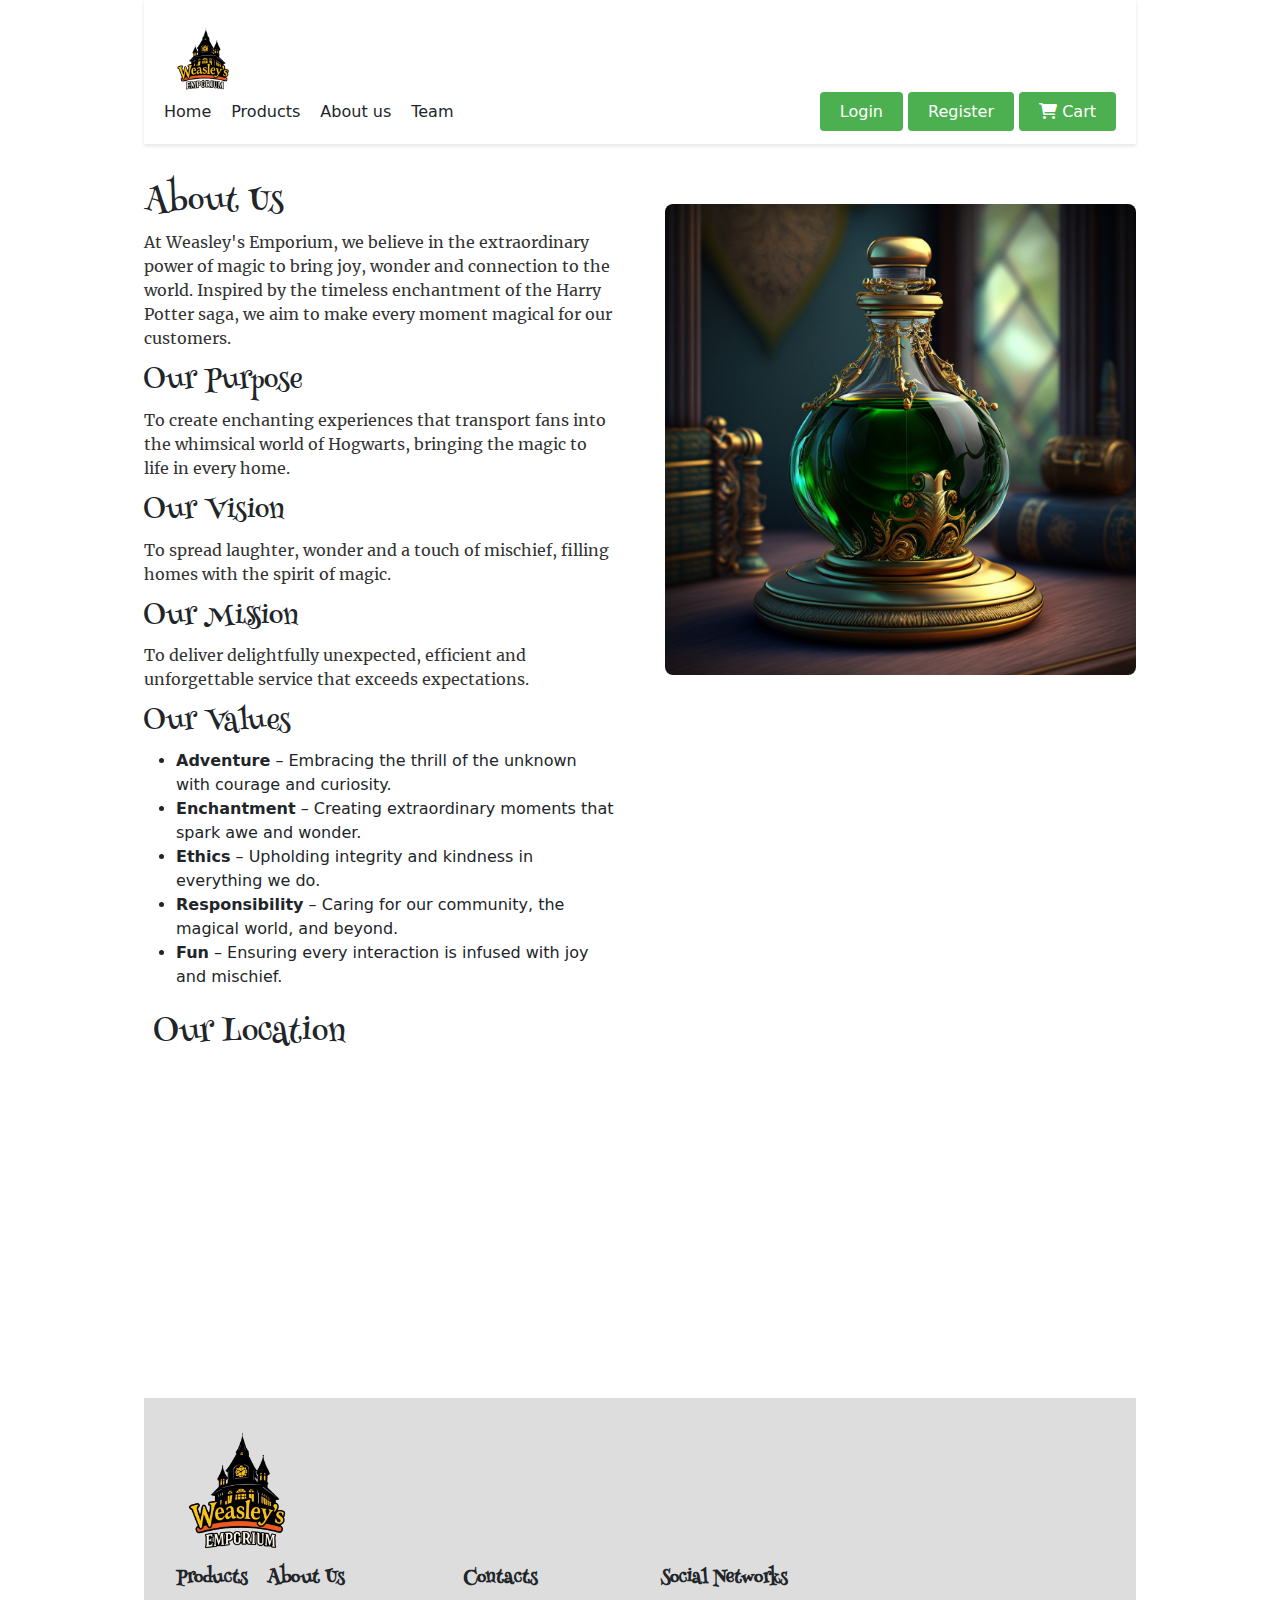
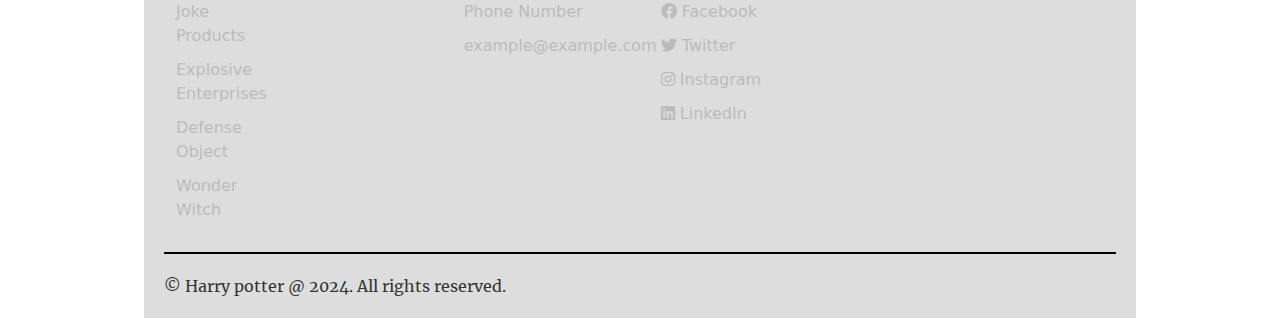
==== aboutus.html @ d5ce0941 "First Commit with homepage and about us responsive mobile and desktop without carring with tablets a" ====
<!DOCTYPE html>
<html lang="en">
  <head>
    <meta charset="UTF-8" >
    <meta name="viewport" content="width=device-width, initial-scale=1.0" >
    <link rel="stylesheet" type="text/css" href="style.css" >
    <link
      href="https://cdnjs.cloudflare.com/ajax/libs/font-awesome/6.0.0-beta3/css/all.min.css"
      rel="stylesheet"
    >
    <script src="https://cdn.jsdelivr.net/npm/bootstrap@5.3.0-alpha1/dist/js/bootstrap.min.js"></script>
    <link href="https://cdn.jsdelivr.net/npm/bootstrap@5.3.0-alpha1/dist/css/bootstrap.min.css" rel="stylesheet">
    <link rel="icon" href="assets/images/Weasley.png" type="image/png" >
    <title>Wiesley's Emporium</title>
  </head>
  <body>
    <div class="container">
      <header>
        <div class="logo">
          <a href="index.html">
            <img src="assets/images/Weasley.png" alt="Weasley" >
          </a>
        </div>
        <nav>
          <!-- Mobile -->
          <input
            type="checkbox"
            id="menu-toggle"
            class="menu-toggle"
            tabindex="0"
          >

          <label for="menu-toggle" class="menu-icon"
            ><i class="fa fa fa-bars"></i
          ></label>
          <label for="menu-toggle" class="menu-close"
            ><i class="fa fa-window-close"></i
          ></label>

          <!-- Navegaçao -->
          <div class="nav-links">
            <a class="nav-link" href="index.html">Home</a>
            <a class="nav-link" href="#">Products</a>
            <a class="nav-link" href="aboutus.html ">About us</a>
            <a class="nav-link" href="#">Team</a>
          </div>

          <!-- Links de Login e Register  -->
          <div class="nav-links-final">
            <a href="login.html" class="nav-link-btn">Login</a>
            <a href="register.html" class="nav-link-btn">Register</a>
            <a href="cart.html" class="nav-link-btn">
              <i class="fas fa-shopping-cart"></i> Cart
            </a>
          </div>
        </nav>
      </header>
    </div>
<div class="container">
      <main>
        <section class="about-us-section">
            <div class="about-us-text">
              <h2>About Us</h2>
              <p>
                At Weasley's Emporium, we believe in the extraordinary power of
                magic to bring joy, wonder and connection to the world. Inspired
                by the timeless enchantment of the Harry Potter saga, we aim to
                make every moment magical for our customers.
              </p>

              <h3>Our Purpose</h3>
              <p>
                To create enchanting experiences that transport fans into the
                whimsical world of Hogwarts, bringing the magic to life in every
                home.
              </p>

              <h3>Our Vision</h3>
              <p>
                To spread laughter, wonder and a touch of mischief, filling
                homes with the spirit of magic.
              </p>

              <h3>Our Mission</h3>
              <p>
                To deliver delightfully unexpected, efficient and unforgettable
                service that exceeds expectations.
              </p>

              <h3>Our Values</h3>
              <ul>
                <li>
                  <strong>Adventure</strong> – Embracing the thrill of the
                  unknown with courage and curiosity.
                </li>
                <li>
                  <strong>Enchantment</strong> – Creating extraordinary moments
                  that spark awe and wonder.
                </li>
                <li>
                  <strong>Ethics</strong> – Upholding integrity and kindness in
                  everything we do.
                </li>
                <li>
                  <strong>Responsibility</strong> – Caring for our community,
                  the magical world, and beyond.
                </li>
                <li>
                  <strong>Fun</strong> – Ensuring every interaction is infused
                  with joy and mischief.
                </li>
              </ul>
            </div>
            <div class="about-us-image">
              <img src="assets/images/aboutus.jpg" alt="About Us" >
            </div>
        
        </section>
        <section class="map-section">
          <div class="map-container">
            <h2>Our Location</h2>
            <iframe
              src="https://www.google.com/maps/embed?pb=!1m18!1m12!1m3!1d3153.030823538561!2d-122.39967538468182!3d37.79227477975881!2m3!1f0!2f0!3f0!3m2!1i1024!2i768!4f13.1!3m3!1m2!1s0x8085808cd21b91e1%3A0x13bb6c071413420d!2s160%20Spear%20St%2C%20San%20Francisco%2C%20CA%2094111%2C%20USA!5e0!3m2!1sen!2sbr!4v1634207783723!5m2!1sen!2sbr"
              width="100"
              height="450"
              style="border: 0"
              loading="lazy"
            ></iframe>
          </div>
        </section>
      </main>

    <footer>
      <div class="logo2">
        <a href="index.html">
          <img src="assets/images/Weasley.png" alt="Weasley" >
        </a>
      </div>
      <div class="container">
        <div class="footer-section">
          <h3>Products</h3>
          <ul>
            <li><a href="#">Joke Products</a></li>
            <li><a href="#">Explosive Enterprises</a></li>
            <li><a href="#">Defense Object</a></li>
            <li><a href="#">Wonder Witch</a></li>
          </ul>
        </div>

        <div class="footer-section">
          <h3>About Us</h3>
          <ul></ul>
        </div>

        <div class="footer-section">
          <h3>Contacts</h3>
          <ul>
            <li><a href="#">Phone Number</a></li>
            <li><a href="#">example@example.com</a></li>
          </ul>
        </div>

        <div class="footer-section">
          <h3>Social Networks</h3>
          <ul>
            <li>
              <a href="#"><i class="fab fa-facebook"></i> Facebook</a>
            </li>
            <li>
              <a href="#"><i class="fab fa-twitter"></i> Twitter</a>
            </li>
            <li>
              <a href="#"><i class="fab fa-instagram"></i> Instagram</a>
            </li>
            <li>
              <a href="#"><i class="fab fa-linkedin"></i> LinkedIn</a>
            </li>
          </ul>
        </div>
      </div>

      <div class="footer-bottom">
        <p>&copy; Harry potter @ 2024. All rights reserved.</p>
      </div>
    </footer>
  </div>
 
  </body>
</html>
---- style.css ----
@font-face {
  font-family: 'HenryPenny';
  src: url('assets/fonts/HennyPenny-Regular.ttf') format('truetype');
  font-weight: normal;
  font-style: normal;
}

@font-face {
  font-family: 'Merriweather';
  src: url('assets/fonts/Merriweather-Regular.ttf') format('truetype');
  font-weight: normal;
  font-style: normal;
}


@font-face {
  font-family: 'Merriweather';
  src: url('assets/fonts/Merriweather-Bold.ttf') format('truetype');
  font-weight: bold;
  font-style: normal;
}


@font-face {
  font-family: 'Merriweather';
  src: url('assets/fonts/Merriweather-Italic.ttf') format('truetype');
  font-weight: normal;
  font-style: italic;
}


@font-face {
  font-family: 'Merriweather';
  src: url('assets/fonts/Merriweather-BoldItalic.ttf') format('truetype');
  font-weight: bold;
  font-style: italic;
}

p {
  font-family: 'Merriweather', serif; 
  font-size: 16px; 
  line-height: 1.5; 
  color: #333; 
}
h1, h2, h3 {
  font-family: 'HenryPenny', serif;
  font-weight: bold; 
  color:black;
}
body {
  margin: 0;
  padding: 0;
  background-color: #f5f5f5;
}

/* Container deve ser aplicado em todas as paginas define a grelha a usar */
.container {
  display: grid;
  grid-template-columns: 1fr 4fr 4fr 4fr 4fr 1fr;
  

  max-width: 1200px;
  margin: 0 auto;
}

header {
  grid-column: 2 / 6;
  background-color: #fff;
  padding: 20px;
  box-shadow: 0 2px 4px rgba(0, 0, 0, 0.1);
  display: block;
  justify-content: flex-start;
}

/* navbar */

nav {
  display: flex;
  justify-content: space-between;
  align-items: center;
  width: 100%;
  flex-direction: row;
}

.nav-links {
  display: flex;
  gap: 20px;
  justify-content: flex-start;
}

.nav-link {
  text-decoration: none;
  color: #333;
  font-size: 16px;
}

.nav-link:hover {
  text-decoration: underline;
}

.nav-link-final {
  margin-right: 20px;
  display: flex;
  gap: 20px;
  justify-content: flex-end;
}

.nav-link-btn {
  background-color: #4caf50;
  color: white;
  padding: 10px 20px;
  font-size: 16px;
  text-align: center;
  text-decoration: none;
  border-radius: 4px;
  cursor: pointer;
  border: none;
}

.nav-link-btn:hover {
  background-color: #3e8e41;
}

.menu-toggle {
  display: none;
}

.menu-icon {
  font-size: 30px;
  cursor: pointer;
  display: none;
  margin-left: auto;
}

.menu-close {
  display: none;
  font-size: 30px;
  color: #333;
  position: absolute;
  top: 50px;
  right: 50px;
  cursor: pointer;
  z-index: 1001;
}

.logo img {
  height: 80px;
  max-height: 80px;
  width: auto;
}
.logo2 img {
  height: 150px;
  max-height: 150px;
  align-items: flex-start;
  width: auto;
}

main {
  grid-column: 2 / 6;
}

.section {
  padding: 20px;
  margin-bottom: 20px;
  box-shadow: 0 2px 4px rgba(0, 0, 0, 0.1);
  border-radius: 8px;
}

#carouselExampleControls {
  width: 100%; 
  height: 350px; 
  overflow: hidden; 
  margin-bottom: 20px;
}


.carousel-inner img {
  width: 100%; 
  height: 100%;
  object-fit: fill;
}


.description {
  margin: 10px 0;
  text-align: left;
}
.pagination-radio {
  display: none;
}

/* paginaçao  */
.pagination {
  margin-top: 20px;
  display: flex;
  justify-items: flex-start;
  gap: 10px;
}

.page-btn {
  padding: 10px 20px;
  font-size: 16px;
  color: #333;
  background-color: #e0e0e0;
  border: none;
  border-radius: 4px;
  cursor: pointer;
  text-align: center;
}

.page-btn:hover {
  background-color: #d4d4d4;
}

.pagination label {
  background-color: #e0e0e0;
  color: #333;
  cursor: pointer;
  padding: 10px 20px;
  border-radius: 4px;
}

#page-1:checked ~ .pagination label[for="page-1"] {
  background-color: #4caf50;
  color: white;
}
#page-2:checked ~ .pagination label[for="page-2"] {
  background-color: #4caf50;
  color: white;
}

#page-2:checked ~ #content-page-1 {
  display: none !important;
}

#page-1:checked ~ #content-page-2 {
  display: none !important;
}

#page-1:checked ~ #content-page-1 {
  display: flex;
}

#page-2:checked ~ #content-page-2 {
  display: flex;
}

.hidden {
  display: none;
}

footer {
  grid-column: 2 / 6;
  align-items: flex-start;
  padding: 20px;
  background-color: #ddd;
  margin-top: 20px;
}
.footer-container {
  display: grid;
  grid-template-columns: repeat(4, 1fr);
  gap: 20px;
  padding: 20px;
  width: 100%;
  margin: 0 auto;
  border-top: 2px solid black;
}

.footer-section {
  display: flex;
  flex-direction: column;
}

.footer-section h3 {
  font-size: 18px;
  margin-bottom: 10px;
  font-weight: bold;
}

.footer-section ul {
  list-style: none;
  padding: 0;
  margin: 0;
}

.footer-section ul li {
  margin-bottom: 10px;
}

.footer-section ul li a {
  color: #bbb;
  text-decoration: none;
  font-size: 16px;
}

.footer-section ul li a:hover {
  color: #4caf50;
}

.footer-bottom {
  margin-top: 20px;
  font-size: 14px;
  color: #bbb;
  border-top: 2px solid black;
  padding-top: 20px;
}

.footer-bottom p {
  margin: 0;
}
/*  Cards Homepage */
.product {
  display: none;
  flex-wrap: wrap;
  gap: 20px;
  justify-content: space-between;
  align-items: stretch;
}

.card {
  background-color: #fff;
  border-radius: 8px;
  box-shadow: 0 2px 8px rgba(0, 0, 0, 0.1);
  padding: 20px;
  width: 30%;
  display: flex;
  flex-direction: column;
  justify-content: space-between;
  align-items: stretch;
  text-align: left;
  box-sizing: border-box;
  height: auto;
  min-height: 400px;
}

.card img {
  border: solid 2px grey;
  width: 100%;
  height: 200px;
  object-fit: cover;
  margin-bottom: 15px;

}

.card .title {
  font-size: 18px;
  font-weight: bold;
  margin-bottom: 10px;
}

.card .subtitle {
  font-size: 14px;
  color: #555;
  padding-bottom: 10px;
}

.card .Category {
  display: flex;
  flex-wrap: wrap;
  gap: 10px;
  margin-bottom: 15px;
  flex-shrink: 0;
}

.card .Category .detail-button {
  background-color: #e0e0e0;
  color: #333;
  border: none;
  border-radius: 8px;
  padding: 5px 5px;
  font-size: 12px;
  cursor: pointer;
}

.card .Category .detail-button:hover {
  background-color: #d4d4d4;
}

.card-buttons {
  display: flex;
  gap: 10px;
}

.card-buttons button {
  width: 100%;
  background-color: #4caf50;
  color: white;
  border: none;
  border-radius: 5px;
  padding: 10px 20px;
  font-size: 14px;
  cursor: pointer;
}

.card-buttons .card-buttons-msg {
  background-color: #2196f3;
}

.card-buttons button:hover {
  opacity: 0.9;
}
 video {
  width: 100%;
  height: auto; 
}

/*Pagina about Us */

.about-us-section{
  margin-top:40px;
  display: flex;
}

.about-us-text {
  flex: 1;
  text-align: left;
}

.about-us-image {
  flex: 1;
  margin-left: 50px;
}

.about-us-image img {
  margin-top: 20px;
  margin-bottom: 20px;
  width: 100%;
  height: auto;
  object-fit: contain;
  border-radius: 8px;
}

.map-section {
  padding: 10px;
  justify-content: flex-start;
}

.map-container {
  max-width: 100%;
}

iframe {
  width: 100%;
  height: 300px;
  border: 0;
}
/* Fim página about us */

/*Media querys  Mobile, Tablet */
@media (max-width: 767px) {
  .container {
    display: grid;
    grid-template-columns: 1fr; 
    
  }
 
  header {
    grid-column: 1 / -1; 
    background-color: #fff;
    box-shadow: 0 2px 4px rgba(0, 0, 0, 0.1);
    padding: 10px;
  }

  .nav-links {
    display: flex;
    position: fixed;
    top: 0;
    left: 0;
    bottom: 0;
    right: 0;
    background-color: #fff;
    flex-direction: column;
    align-items: flex-start;
    padding-left: 20px;
    padding-top: 60px;
    box-shadow: 0 4px 8px rgba(0, 0, 0, 0.2);
    transition: opacity 0.4s ease-in-out, transform 0.4s ease-in-out;
    transform: translateX(-100%);
    visibility: hidden;
    opacity: 0;
    z-index: 1000;
    width: 100%;
  }

  .menu-toggle:checked + .menu-icon + .menu-close + .nav-links {
    transform: translateX(0);
    opacity: 1;
    visibility: visible;
  }

  .menu-close {
    display: flex;
    font-size: 30px;
    color: #333;
    position: absolute;
    top: 20px;
    right: 20px;
    cursor: pointer;
    z-index: 1001;
    opacity: 0;
    visibility: hidden;
    transition: opacity 0.4s ease-in-out, visibility 0.4s ease-in-out;
  }

  .menu-toggle:checked + .menu-icon + .menu-close {
    opacity: 1;
    visibility: visible;
  }

  .nav-links a {
    font-size: 18px;
    color: #333;
    text-decoration: none;
    text-align: center;
  }

  .nav-links a:hover {
    text-decoration: underline;
  }

  .nav-links-final {
    display: none;
  }

  .menu-icon {
    justify-items: flex-end;
    display: flex;
  }

.card {
  width: 100%;
}
.footer-container {
  display: grid;
  grid-template-columns: repeat(1, 1fr);
  width: 100%;
  border-top: 2px solid black;
}
  .footer-section h3 {
    font-size: 16px;
  }

  .footer-section ul li a {
    font-size: 14px;
  }

  .about-us-section{
    margin-top:40px;
    display: block;
  }

  .about-us-image {
    margin-left: 0;
    margin-top: 20px;
  }
  #carouselExampleControls {
    width: 100%;
    height: 200px; 
    margin-bottom: 20px; 
  }

  .carousel-inner img {
    width: 100%; 
    height: 100%; 
    object-fit: cover; 
  }
}
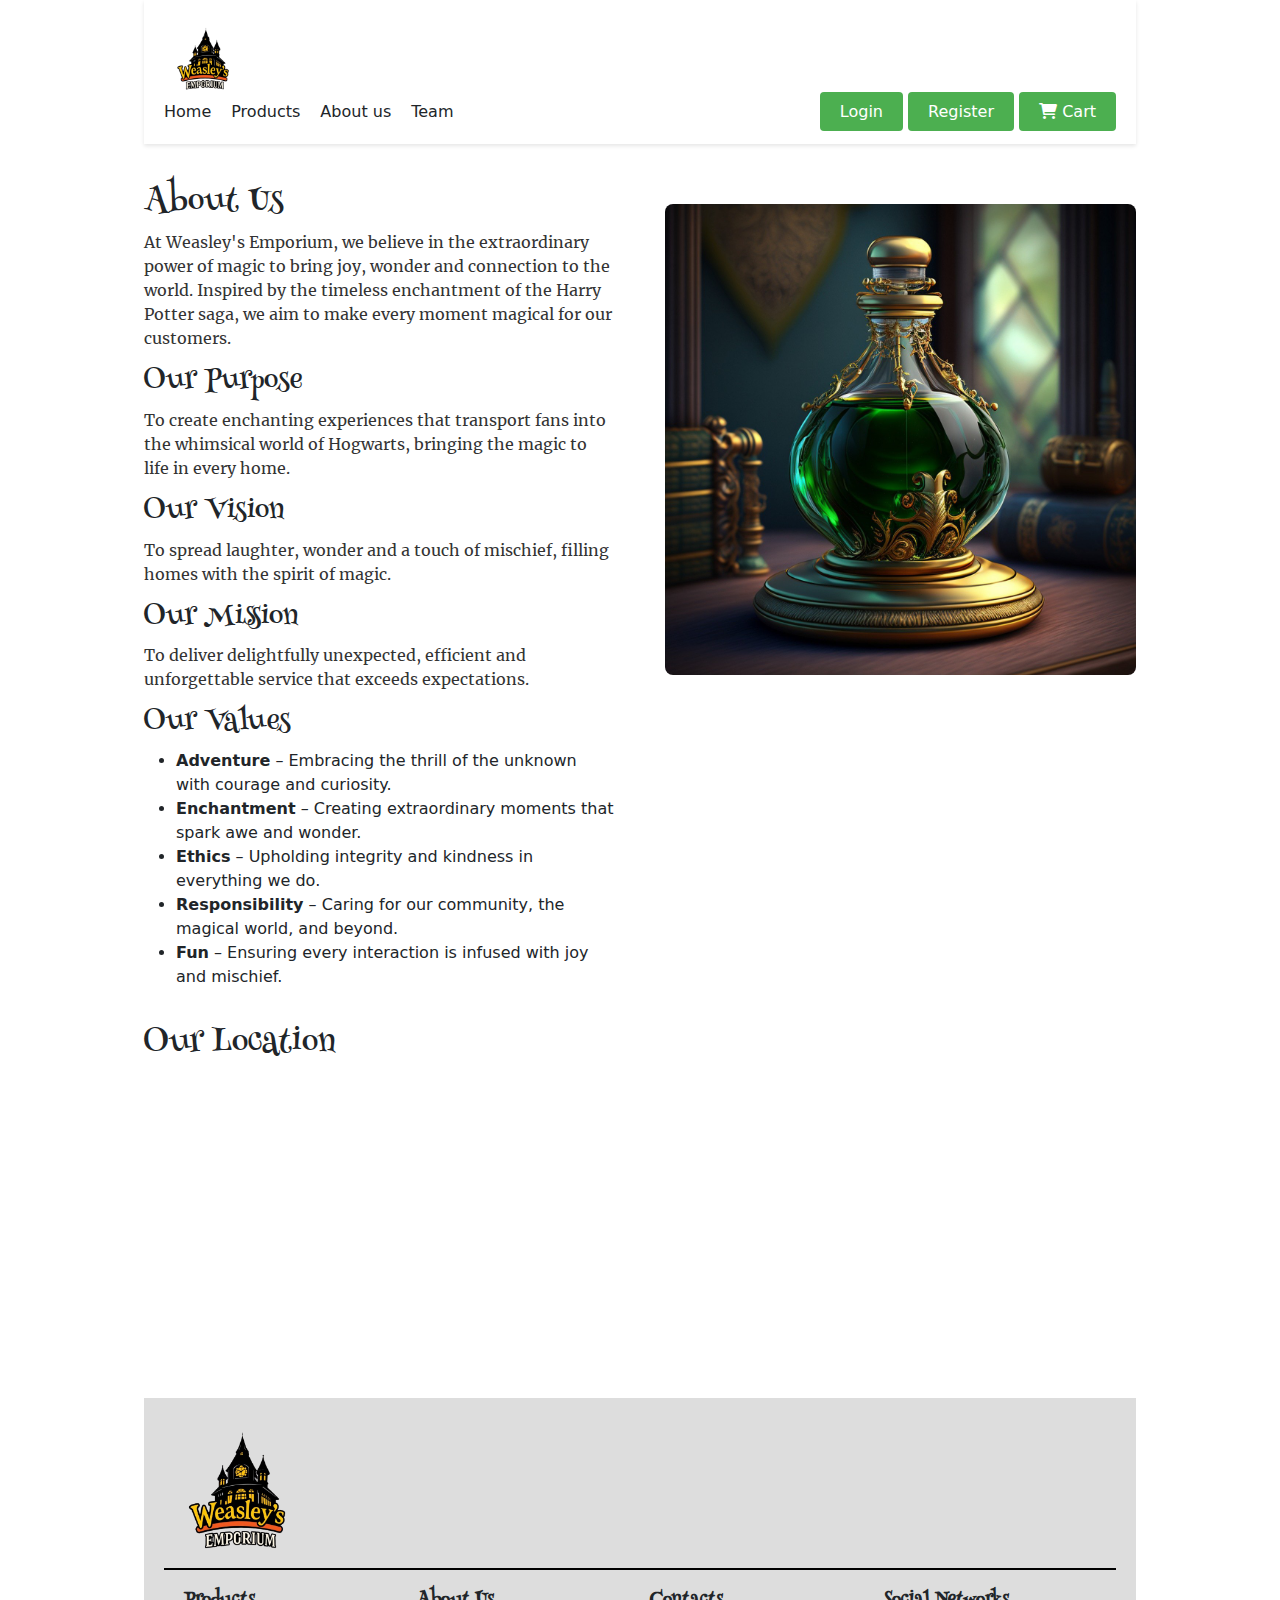
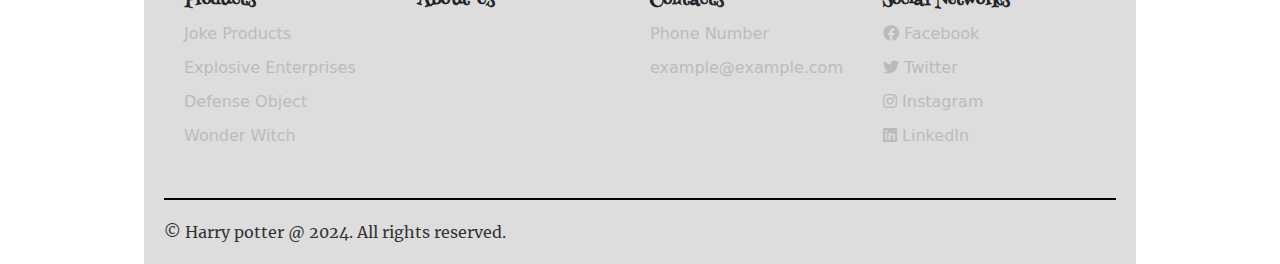
==== commit 659c39d1: "03-12-2024 22:23 Page of The teams done, index.html carrousel fixed, about us Have problems with tex" ====
--- a/aboutus.html
+++ b/aboutus.html
@@ -10,6 +10,7 @@
     >
     <script src="https://cdn.jsdelivr.net/npm/bootstrap@5.3.0-alpha1/dist/js/bootstrap.min.js"></script>
     <link href="https://cdn.jsdelivr.net/npm/bootstrap@5.3.0-alpha1/dist/css/bootstrap.min.css" rel="stylesheet">
+
     <link rel="icon" href="assets/images/Weasley.png" type="image/png" >
     <title>Wiesley's Emporium</title>
   </head>
@@ -40,9 +41,9 @@
           <!-- Navegaçao -->
           <div class="nav-links">
             <a class="nav-link" href="index.html">Home</a>
-            <a class="nav-link" href="#">Products</a>
+            <a class="nav-link" href="products.html">Products</a>
             <a class="nav-link" href="aboutus.html ">About us</a>
-            <a class="nav-link" href="#">Team</a>
+            <a class="nav-link" href="teams.html">Team</a>
           </div>
 
           <!-- Links de Login e Register  -->
@@ -110,6 +111,7 @@
                   with joy and mischief.
                 </li>
               </ul>
+                
             </div>
             <div class="about-us-image">
               <img src="assets/images/aboutus.jpg" alt="About Us" >
@@ -120,70 +122,67 @@
           <div class="map-container">
             <h2>Our Location</h2>
             <iframe
-              src="https://www.google.com/maps/embed?pb=!1m18!1m12!1m3!1d3153.030823538561!2d-122.39967538468182!3d37.79227477975881!2m3!1f0!2f0!3f0!3m2!1i1024!2i768!4f13.1!3m3!1m2!1s0x8085808cd21b91e1%3A0x13bb6c071413420d!2s160%20Spear%20St%2C%20San%20Francisco%2C%20CA%2094111%2C%20USA!5e0!3m2!1sen!2sbr!4v1634207783723!5m2!1sen!2sbr"
-              width="100"
-              height="450"
-              style="border: 0"
+              src="https://www.google.com/maps/embed?pb=!1m18!1m12!1m3!1d3027.9682053890633!2d-8.660037024505838!3d40.63058314259671!2m3!1f0!2f0!3f0!3m2!1i1024!2i768!4f13.1!3m3!1m2!1s0xd23a2aa4e1bda2b%3A0xd70b976749475485!2sUniversidade%20de%20Aveiro!5e0!3m2!1spt-PT!2spt!4v1733217396768!5m2!1spt-PT!2spt"
               loading="lazy"
             ></iframe>
+          
           </div>
         </section>
       </main>
 
-    <footer>
-      <div class="logo2">
-        <a href="index.html">
-          <img src="assets/images/Weasley.png" alt="Weasley" >
-        </a>
-      </div>
-      <div class="container">
-        <div class="footer-section">
-          <h3>Products</h3>
-          <ul>
-            <li><a href="#">Joke Products</a></li>
-            <li><a href="#">Explosive Enterprises</a></li>
-            <li><a href="#">Defense Object</a></li>
-            <li><a href="#">Wonder Witch</a></li>
-          </ul>
+      <footer>
+        <div class="logo2">
+          <a href="index.html">
+            <img src="assets/images/Weasley.png" alt="Weasley" >
+          </a>
         </div>
+    
+          <div class="footer-container">
+          <div class="footer-section">
+            <h3>Products</h3>
+            <ul>
+              <li><a href="#">Joke Products</a></li>
+              <li><a href="#">Explosive Enterprises</a></li>
+              <li><a href="#">Defense Object</a></li>
+              <li><a href="#">Wonder Witch</a></li>
+            </ul>
+          </div>
 
-        <div class="footer-section">
-          <h3>About Us</h3>
-          <ul></ul>
+          <div class="footer-section">
+            <h3>About Us</h3>
+            <ul></ul>
+          </div>
+
+          <div class="footer-section">
+            <h3>Contacts</h3>
+            <ul>
+              <li><a href="#">Phone Number</a></li>
+              <li><a href="#">example@example.com</a></li>
+            </ul>
+          </div>
+
+          <div class="footer-section">
+            <h3>Social Networks</h3>
+            <ul>
+              <li>
+                <a href="#"><i class="fab fa-facebook"></i> Facebook</a>
+              </li>
+              <li>
+                <a href="#"><i class="fab fa-twitter"></i> Twitter</a>
+              </li>
+              <li>
+                <a href="#"><i class="fab fa-instagram"></i> Instagram</a>
+              </li>
+              <li>
+                <a href="#"><i class="fab fa-linkedin"></i> LinkedIn</a>
+              </li>
+            </ul>
+          </div>
         </div>
-
-        <div class="footer-section">
-          <h3>Contacts</h3>
-          <ul>
-            <li><a href="#">Phone Number</a></li>
-            <li><a href="#">example@example.com</a></li>
-          </ul>
-        </div>
-
-        <div class="footer-section">
-          <h3>Social Networks</h3>
-          <ul>
-            <li>
-              <a href="#"><i class="fab fa-facebook"></i> Facebook</a>
-            </li>
-            <li>
-              <a href="#"><i class="fab fa-twitter"></i> Twitter</a>
-            </li>
-            <li>
-              <a href="#"><i class="fab fa-instagram"></i> Instagram</a>
-            </li>
-            <li>
-              <a href="#"><i class="fab fa-linkedin"></i> LinkedIn</a>
-            </li>
-          </ul>
+        <div class="footer-bottom">
+          <p>&copy; Harry potter @ 2024. All rights reserved.</p>
         </div>
       </div>
-
-      <div class="footer-bottom">
-        <p>&copy; Harry potter @ 2024. All rights reserved.</p>
-      </div>
-    </footer>
-  </div>
  
   </body>
 </html>
--- a/style.css
+++ b/style.css
@@ -57,8 +57,6 @@
 .container {
   display: grid;
   grid-template-columns: 1fr 4fr 4fr 4fr 4fr 1fr;
-  
-
   max-width: 1200px;
   margin: 0 auto;
 }
@@ -72,7 +70,7 @@
   justify-content: flex-start;
 }
 
-/* navbar */
+/* navbar desktop  */
 
 nav {
   display: flex;
@@ -159,16 +157,11 @@
   grid-column: 2 / 6;
 }
 
-.section {
-  padding: 20px;
-  margin-bottom: 20px;
-  box-shadow: 0 2px 4px rgba(0, 0, 0, 0.1);
-  border-radius: 8px;
-}
 
 #carouselExampleControls {
+ 
   width: 100%; 
-  height: 350px; 
+  height: auto; 
   overflow: hidden; 
   margin-bottom: 20px;
 }
@@ -176,9 +169,9 @@
 
 .carousel-inner img {
   width: 100%; 
-  height: 100%;
-  object-fit: fill;
-}
+  height: 350px;
+  object-fit: cover;
+} 
 
 
 .description {
@@ -313,8 +306,13 @@
   display: none;
   flex-wrap: wrap;
   gap: 20px;
-  justify-content: space-between;
+  margin-top:20px;
   align-items: stretch;
+  margin-bottom: 20px;
+}
+
+.section-video {
+  margin-bottom: 20px;
 }
 
 .card {
@@ -322,7 +320,7 @@
   border-radius: 8px;
   box-shadow: 0 2px 8px rgba(0, 0, 0, 0.1);
   padding: 20px;
-  width: 30%;
+  width: 32%;
   display: flex;
   flex-direction: column;
   justify-content: space-between;
@@ -412,6 +410,7 @@
 }
 
 .about-us-text {
+
   flex: 1;
   text-align: left;
 }
@@ -431,7 +430,7 @@
 }
 
 .map-section {
-  padding: 10px;
+margin-top:20px;
   justify-content: flex-start;
 }
 
@@ -445,6 +444,195 @@
   border: 0;
 }
 /* Fim página about us */
+/*Teams */
+
+.teams-container {
+  display: flex;
+  flex-wrap: wrap; 
+gap:15px;
+margin-bottom:20px;
+}
+.teams-cards {
+  margin-top:20px;
+ padding: 20px;
+  background-color: #f9f9f9;
+  border: 1px solid #ddd;
+  border-radius: 8px;
+  width: 24%; 
+  box-shadow: 0 4px 6px rgba(0, 0, 0, 0.1);
+
+  overflow: hidden;
+}
+
+/* Imagem no cartão */
+.teams-cards img {
+  width: 100%;
+  height: 160px;
+  object-fit: cover;
+  border-radius: 4px;
+  border-bottom: 1px solid #ddd;
+}
+
+
+.card-body {
+  padding: 15px;
+}
+
+
+
+.teams-container .card-title {
+  margin-top: 20px;
+  color: black;
+}
+.teams-container .card-subtitle {
+  color: #2196f3;
+}
+.teams-container .card-text {
+  margin-top: 10px;
+  font-size: 0.9rem;
+  color: #555;
+}
+
+/*End Of Teams */
+/*Start Products Page*/
+
+.products-section {
+  display: none;
+  padding: 20px;
+  
+}
+
+
+input[type="radio"] {
+  display: none;
+}
+.products-container {
+  display: grid;
+  
+
+}
+
+.buttonsXpto {
+ display: inline-block;
+  padding: 15px;                
+justify-content: space-between;
+gap:20;
+  margin-top:20px;                  
+  text-align: left;                
+  background-color: #d7d7d7;          
+  border-radius: 8px;              
+  font-family: "Merriweather", sans-serif;
+  font-size: 1rem;
+  font-weight: bold;
+  color: #333;                      
+  cursor: pointer;
+  transition: all 0.3s ease;          
+  box-shadow: 0 4px 6px rgba(0, 0, 0, 0.1); 
+}
+
+.buttonsXpto:hover {
+  background-color: #bbb;
+}
+
+
+input[type="radio"]:checked + .buttonsXpto {
+  background-color: #ffde21;
+  color: black;
+  font-weight: bold;
+  box-shadow: 0 4px 8px rgba(0, 0, 0, 0.2);
+}
+
+
+#button1:checked ~ .products-container .content1,
+#button2:checked ~ .products-container .content2,
+#button3:checked ~ .products-container .content3, 
+#button4:checked ~ .products-container .content4
+{
+    display: block; 
+}
+
+
+.products-section h2 {
+  font-size: 24px;
+  margin-bottom: 20px;
+  font-weight: bold;
+}
+.product-price {
+  font-family: "merriweather" ;
+  font-size: 14px;              
+  color: #ff5733;                
+  font-weight: bold;             
+  margin-top: 10px;              
+  text-align: left;             
+  display: block;        
+  margin-bottom:10px;     
+}
+
+.card-products-grid {
+  display: grid;
+  grid-template-columns: repeat(3, 1fr); 
+  gap: 20px;
+}
+
+.card-products {
+  background-color: #ffffff;
+  border: 1px solid #ddd;
+  border-radius: 8px;
+  overflow: hidden;
+  box-shadow: 0 4px 6px rgba(0, 0, 0, 0.1);
+  display: flex;  
+  flex-direction: column; 
+  justify-content: space-between;  
+}
+
+.card-products-image {
+  height: 150px;
+  background-color: #e0e0e0;
+}
+
+.card-products-content {
+  padding: 16px;
+
+}
+
+.card-products-content h3 {
+  font-size: 18px;
+  margin: 0 0 10px;
+}
+
+.card-products-content p {
+  font-size: 14px;
+  color: #666;
+  margin-bottom: 16px;
+}
+
+.card-products-buttons {
+  display: flex;
+  justify-content: center;
+  gap: 10px;
+}
+
+.card-products-buttons .btn {
+ width: 100%;
+  font-size: 14px;
+  color: #ffffff;
+  text-decoration: none;
+  border-radius: 4px;
+  transition: background-color 0.3s;
+}
+
+.card-products-buttons .card-product-details {
+  background-color: #007bff;
+}
+
+.card-products-buttons .card-product-buy-it {
+  background-color: #28a745;
+}
+
+.card-products-buttons .btn:hover {
+  opacity: 0.9;
+}
+/*End Products*/
 
 /*Media querys  Mobile, Tablet */
 @media (max-width: 767px) {
@@ -554,14 +742,15 @@
     margin-top: 20px;
   }
   #carouselExampleControls {
-    width: 100%;
-    height: 200px; 
-    margin-bottom: 20px; 
+  height: 170px;
+    
   }
 
   .carousel-inner img {
+height: 170px;
+ object-fit: cover;
+  }
+  .teams-cards {
     width: 100%; 
-    height: 100%; 
-    object-fit: cover; 
-  }
-}
+  }
+}
